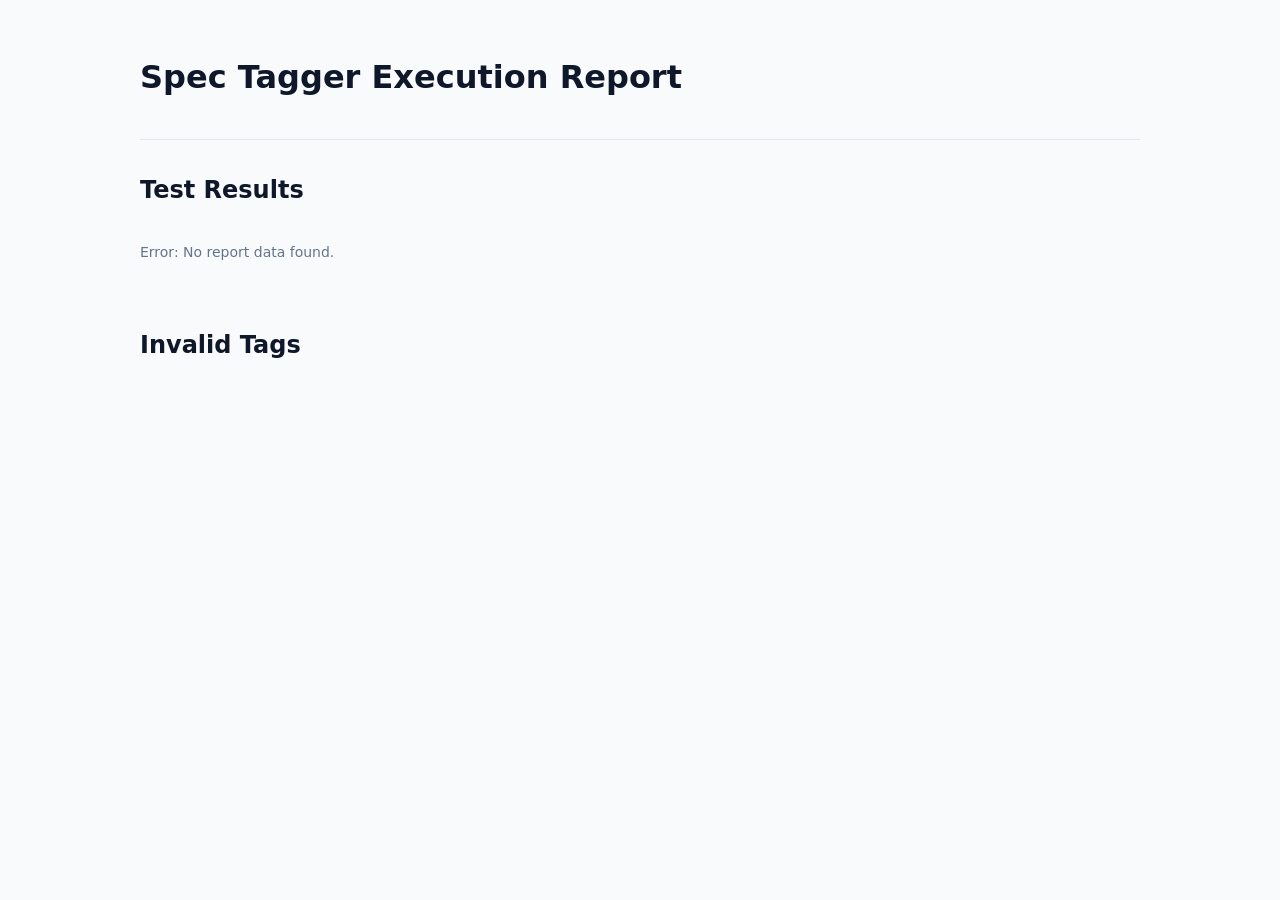
==== spec_tagger/templates/index.html @ da2f0a76 "feature/implemented basic templates for the html report of spec-tagging data" ====
<!DOCTYPE html>
<html lang="en">
<head>
    <meta charset="UTF-8">
    <meta name="viewport" content="width=device-width, initial-scale=1.0">
    <title>Spec Tagger Report</title>
    <link rel="stylesheet" href="./style.css">
    
    <!-- data.js is generated dynamically by Python at runtime -->
    <script src="./data.js"></script>
    <script src="./script.js" defer></script>
</head>
<body>
    <div class="layout-container">
        <header class="page-header">
            <h1>Spec Tagger Execution Report</h1>
        </header>

        <main>
            <section class="section">
                <h2>Test Results</h2>
                <div id="results-container" class="grid-container">
                    <!-- JS will inject test cards here -->
                </div>
            </section>

            <section class="section">
                <h2>Invalid Tags</h2>
                <div id="tags-container" class="grid-container">
                    <!-- JS will inject invalid tag cards here -->
                </div>
            </section>
        </main>
    </div>
</body>
</html>
---- spec_tagger/templates/style.css ----
:root {
    --bg-color: #f8fafc;
    --text-color: #0f172a;
    --text-muted: #64748b;
    --card-bg: #ffffff;
    --border: #e2e8f0;
    --success: #10b981;
    --error: #ef4444;
    --warning: #f59e0b;
    --font-mono: ui-monospace, SFMono-Regular, Menlo, Monaco, Consolas, monospace;
}

body {
    margin: 0;
    font-family: system-ui, -apple-system, sans-serif;
    background-color: var(--bg-color);
    color: var(--text-color);
    line-height: 1.5;
}

.layout-container {
    max-width: 1000px;
    margin: 0 auto;
    padding: 2rem;
}

.page-header {
    margin-bottom: 2rem;
    padding-bottom: 1rem;
    border-bottom: 1px solid var(--border);
}

.section {
    margin-bottom: 3rem;
}

.grid-container {
    display: grid;
    gap: 1rem;
    grid-template-columns: repeat(auto-fill, minmax(300px, 1fr));
}

.card {
    background: var(--card-bg);
    border: 1px solid var(--border);
    border-radius: 8px;
    padding: 1.5rem;
    box-shadow: 0 1px 3px rgba(0,0,0,0.05);
}

.card h3 {
    margin-top: 0;
    margin-bottom: 0.5rem;
    font-size: 1.1rem;
}

.meta-info {
    font-size: 0.875rem;
    color: var(--text-muted);
    margin-bottom: 1rem;
}

.status-block {
    margin-top: 1rem;
    padding: 0.75rem;
    border-radius: 6px;
    font-size: 0.9rem;
}

.status-pass {
    background-color: #ecfdf5;
    border-left: 4px solid var(--success);
}

.status-fail {
    background-color: #fef2f2;
    border-left: 4px solid var(--error);
}

.code-snippet {
    display: block;
    font-family: var(--font-mono);
    font-size: 0.85rem;
    background: #f1f5f9;
    padding: 0.5rem;
    border-radius: 4px;
    margin: 0.5rem 0;
    overflow-x: auto;
}
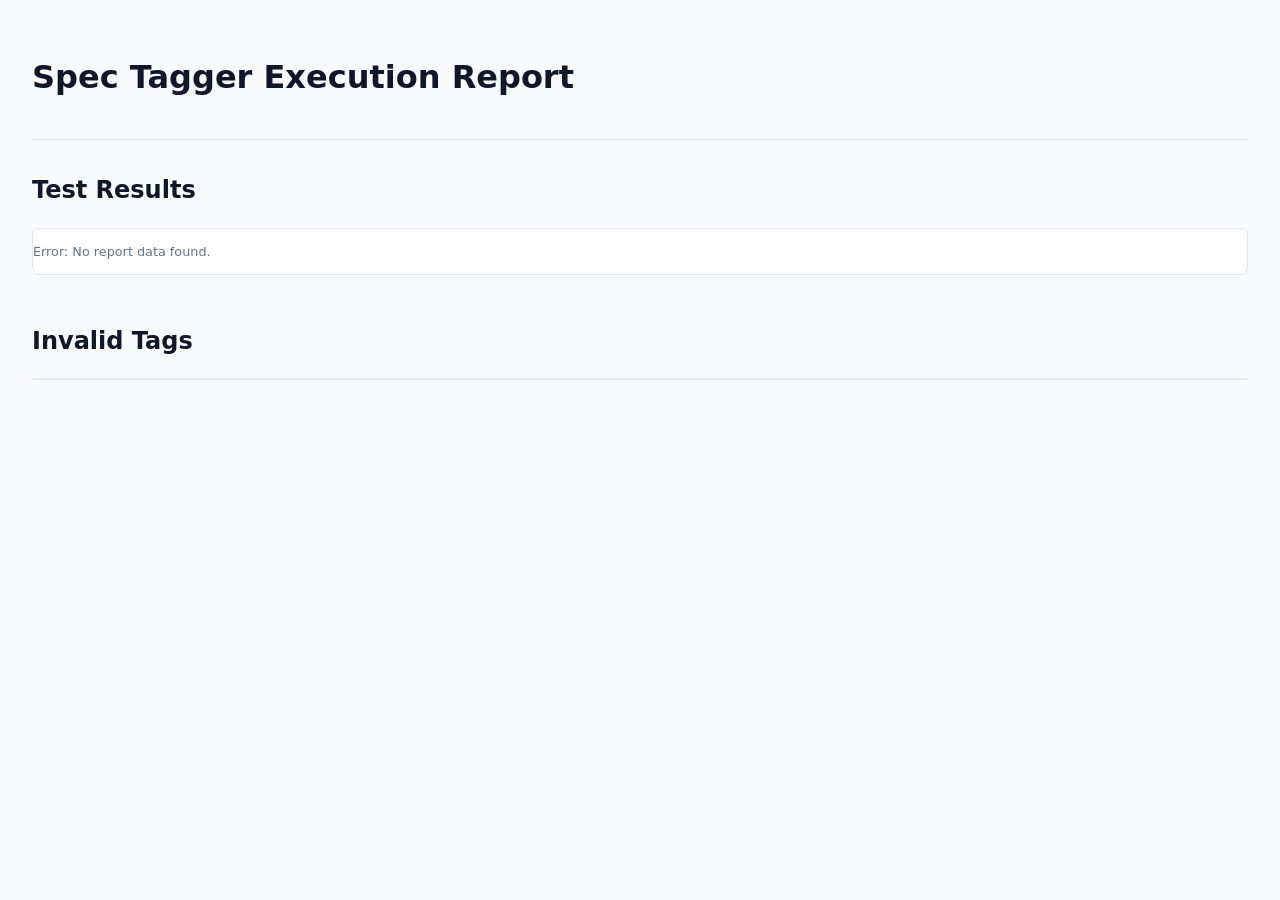
==== commit 2a39d6fa: "feature/updated test_running to allow for one-by-one test running, allows support for ruby minitest," ====
--- a/spec_tagger/templates/index.html
+++ b/spec_tagger/templates/index.html
@@ -19,15 +19,15 @@
         <main>
             <section class="section">
                 <h2>Test Results</h2>
-                <div id="results-container" class="grid-container">
-                    <!-- JS will inject test cards here -->
+                <div id="results-container" class="table-wrapper">
+                    <!-- JS will inject the results table here -->
                 </div>
             </section>
 
             <section class="section">
                 <h2>Invalid Tags</h2>
-                <div id="tags-container" class="grid-container">
-                    <!-- JS will inject invalid tag cards here -->
+                <div id="tags-container" class="table-wrapper">
+                    <!-- JS will inject the invalid tags table here -->
                 </div>
             </section>
         </main>
--- a/spec_tagger/templates/style.css
+++ b/spec_tagger/templates/style.css
@@ -19,7 +19,7 @@
 }
 
 .layout-container {
-    max-width: 1000px;
+    max-width: 1400px;
     margin: 0 auto;
     padding: 2rem;
 }
@@ -34,47 +34,172 @@
     margin-bottom: 3rem;
 }
 
-.grid-container {
-    display: grid;
-    gap: 1rem;
-    grid-template-columns: repeat(auto-fill, minmax(300px, 1fr));
-}
-
-.card {
+.table-wrapper {
+    overflow-x: auto;
     background: var(--card-bg);
     border: 1px solid var(--border);
     border-radius: 8px;
-    padding: 1.5rem;
-    box-shadow: 0 1px 3px rgba(0,0,0,0.05);
-}
-
-.card h3 {
-    margin-top: 0;
-    margin-bottom: 0.5rem;
-    font-size: 1.1rem;
+}
+
+.report-table {
+    width: 100%;
+    border-collapse: collapse;
+    font-size: 0.9rem;
+}
+
+.report-table th,
+.report-table td {
+    padding: 0.75rem 1rem;
+    text-align: left;
+    vertical-align: top;
+    border-bottom: 1px solid var(--border);
+}
+
+.report-table thead th {
+    background: #f1f5f9;
+    font-weight: 600;
+    position: sticky;
+    top: 0;
+}
+
+.report-table tbody tr:hover td {
+    background: rgba(15, 23, 42, 0.02);
+}
+
+.spec-row.expandable {
+    cursor: pointer;
+}
+
+.spec-name {
+    font-weight: 600;
+    margin-bottom: 0.25rem;
+}
+
+.chevron {
+    display: inline-block;
+    margin-right: 0.35rem;
+    font-size: 0.7rem;
+    color: var(--text-muted);
+    transition: transform 0.15s ease;
+}
+
+.spec-row.expanded .chevron {
+    transform: rotate(90deg);
+}
+
+.outcomes-cell {
+    line-height: 1.8;
+}
+
+.outcome-dot {
+    display: inline-block;
+    width: 10px;
+    height: 10px;
+    border-radius: 50%;
+    margin: 0 3px 3px 0;
+}
+
+.outcome-passed {
+    background-color: var(--success);
+}
+
+.outcome-failed {
+    background-color: var(--error);
+}
+
+.outcome-untested {
+    background-color: var(--warning);
+}
+
+.run-table {
+    width: 100%;
+    border-collapse: collapse;
+    background: var(--bg-color);
+}
+
+.run-table th,
+.run-table td {
+    padding: 0.5rem 0.75rem;
+    text-align: left;
+    vertical-align: top;
+    border-bottom: 1px solid var(--border);
+    font-size: 0.85rem;
+}
+
+.run-table thead th {
+    background: transparent;
+    color: var(--text-muted);
+    font-weight: 600;
+    position: static;
+}
+
+.run-table tbody tr:last-child td {
+    border-bottom: none;
+}
+
+.linked-tests {
+    margin: 0;
+    padding-left: 1rem;
+    font-size: 0.85rem;
+    color: var(--text-muted);
 }
 
 .meta-info {
-    font-size: 0.875rem;
-    color: var(--text-muted);
-    margin-bottom: 1rem;
-}
-
-.status-block {
-    margin-top: 1rem;
-    padding: 0.75rem;
-    border-radius: 6px;
-    font-size: 0.9rem;
-}
-
-.status-pass {
+    font-size: 0.8rem;
+    color: var(--text-muted);
+}
+
+.warning-text {
+    color: var(--warning);
+    font-weight: 600;
+}
+
+.badge {
+    display: inline-block;
+    padding: 0.15rem 0.6rem;
+    border-radius: 999px;
+    font-size: 0.78rem;
+    font-weight: 600;
+    text-transform: uppercase;
+    letter-spacing: 0.02em;
+}
+
+.badge-pass,
+.badge-passed {
     background-color: #ecfdf5;
-    border-left: 4px solid var(--success);
-}
-
-.status-fail {
+    color: var(--success);
+}
+
+.badge-fail,
+.badge-failed {
     background-color: #fef2f2;
-    border-left: 4px solid var(--error);
+    color: var(--error);
+}
+
+.badge-untested {
+    background-color: #fffbeb;
+    color: var(--warning);
+}
+
+.cmd-cell {
+    max-width: 320px;
+}
+
+.code-inline {
+    font-family: var(--font-mono);
+    font-size: 0.8rem;
+    background: #f1f5f9;
+    padding: 0.15rem 0.4rem;
+    border-radius: 4px;
+    word-break: break-all;
+}
+
+.detail-row.hidden {
+    display: none;
+}
+
+.detail-row td {
+    background: #f8fafc;
 }
 
 .code-snippet {
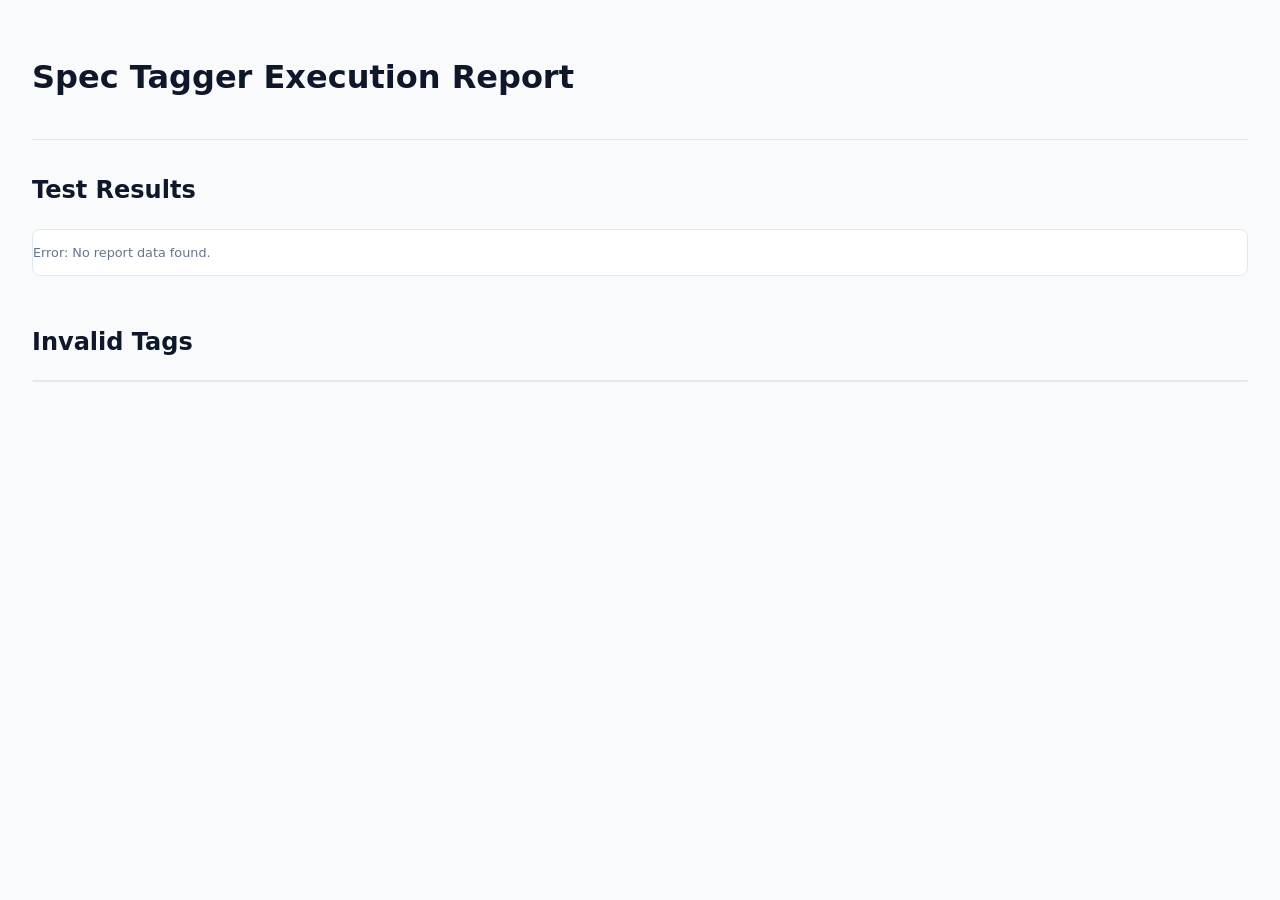
==== commit 34f56b41: "feature/improved the report generation feature to support the new structure for invalid tags and too" ====
--- a/spec_tagger/templates/index.html
+++ b/spec_tagger/templates/index.html
@@ -19,6 +19,7 @@
         <main>
             <section class="section">
                 <h2>Test Results</h2>
+                <h4 id="one-by-one-header"></h4>
                 <div id="results-container" class="table-wrapper">
                     <!-- JS will inject the results table here -->
                 </div>
